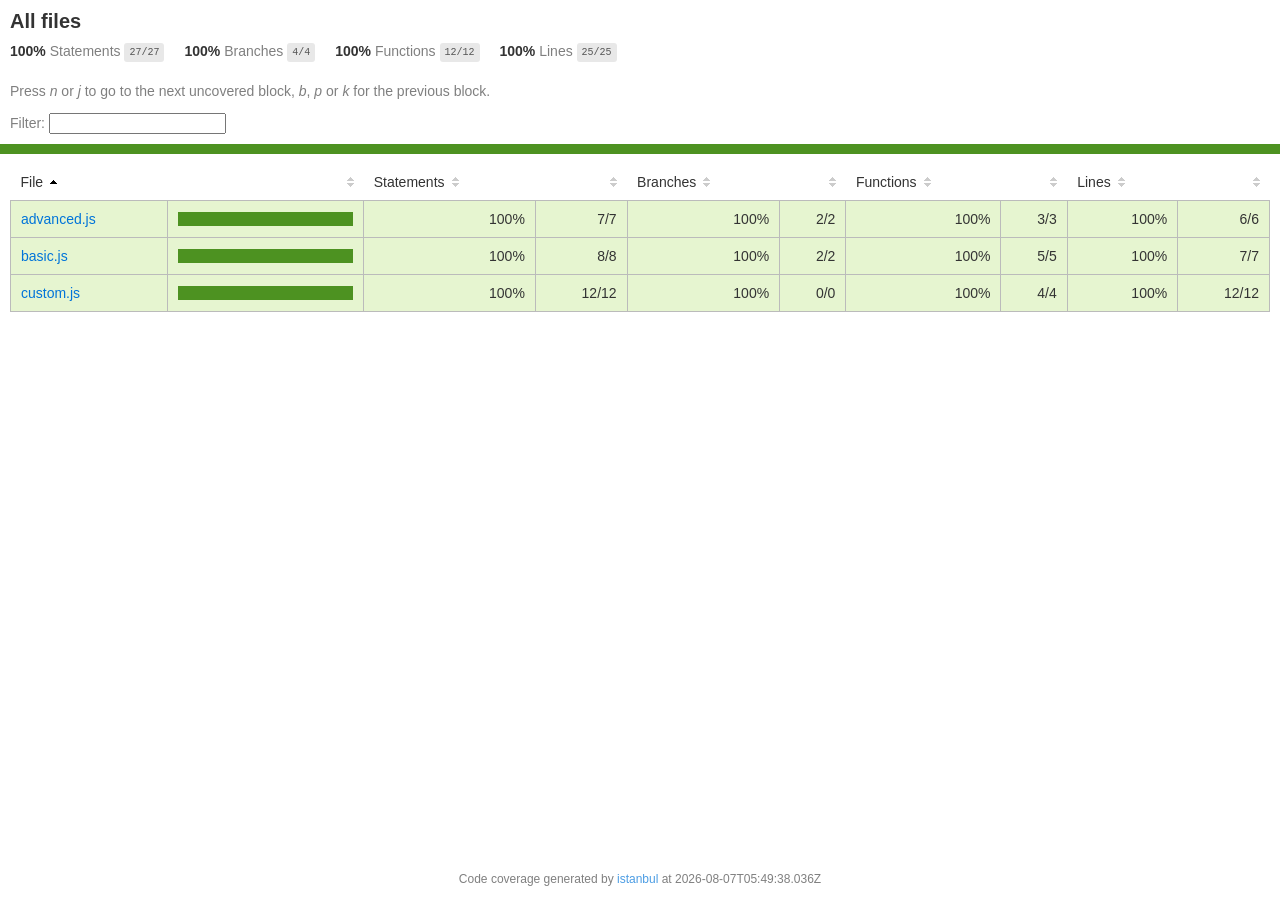
==== code-coverage-report/lcov-report/index.html @ f172c20b "integration testing lab" ====
<!doctype html>
<html lang="en">

<head>
    <title>Code coverage report for All files</title>
    <meta charset="utf-8" />
    <link rel="stylesheet" href="prettify.css" />
    <link rel="stylesheet" href="base.css" />
    <link rel="shortcut icon" type="image/x-icon" href="favicon.png" />
    <meta name="viewport" content="width=device-width, initial-scale=1" />
    <style type='text/css'>
        .coverage-summary .sorter {
            background-image: url(sort-arrow-sprite.png);
        }
    </style>
</head>
    
<body>
<div class='wrapper'>
    <div class='pad1'>
        <h1>All files</h1>
        <div class='clearfix'>
            
            <div class='fl pad1y space-right2'>
                <span class="strong">100% </span>
                <span class="quiet">Statements</span>
                <span class='fraction'>27/27</span>
            </div>
        
            
            <div class='fl pad1y space-right2'>
                <span class="strong">100% </span>
                <span class="quiet">Branches</span>
                <span class='fraction'>4/4</span>
            </div>
        
            
            <div class='fl pad1y space-right2'>
                <span class="strong">100% </span>
                <span class="quiet">Functions</span>
                <span class='fraction'>12/12</span>
            </div>
        
            
            <div class='fl pad1y space-right2'>
                <span class="strong">100% </span>
                <span class="quiet">Lines</span>
                <span class='fraction'>25/25</span>
            </div>
        
            
        </div>
        <p class="quiet">
            Press <em>n</em> or <em>j</em> to go to the next uncovered block, <em>b</em>, <em>p</em> or <em>k</em> for the previous block.
        </p>
        <template id="filterTemplate">
            <div class="quiet">
                Filter:
                <input type="search" id="fileSearch">
            </div>
        </template>
    </div>
    <div class='status-line high'></div>
    <div class="pad1">
<table class="coverage-summary">
<thead>
<tr>
   <th data-col="file" data-fmt="html" data-html="true" class="file">File</th>
   <th data-col="pic" data-type="number" data-fmt="html" data-html="true" class="pic"></th>
   <th data-col="statements" data-type="number" data-fmt="pct" class="pct">Statements</th>
   <th data-col="statements_raw" data-type="number" data-fmt="html" class="abs"></th>
   <th data-col="branches" data-type="number" data-fmt="pct" class="pct">Branches</th>
   <th data-col="branches_raw" data-type="number" data-fmt="html" class="abs"></th>
   <th data-col="functions" data-type="number" data-fmt="pct" class="pct">Functions</th>
   <th data-col="functions_raw" data-type="number" data-fmt="html" class="abs"></th>
   <th data-col="lines" data-type="number" data-fmt="pct" class="pct">Lines</th>
   <th data-col="lines_raw" data-type="number" data-fmt="html" class="abs"></th>
</tr>
</thead>
<tbody><tr>
	<td class="file high" data-value="advanced.js"><a href="advanced.js.html">advanced.js</a></td>
	<td data-value="100" class="pic high">
	<div class="chart"><div class="cover-fill cover-full" style="width: 100%"></div><div class="cover-empty" style="width: 0%"></div></div>
	</td>
	<td data-value="100" class="pct high">100%</td>
	<td data-value="7" class="abs high">7/7</td>
	<td data-value="100" class="pct high">100%</td>
	<td data-value="2" class="abs high">2/2</td>
	<td data-value="100" class="pct high">100%</td>
	<td data-value="3" class="abs high">3/3</td>
	<td data-value="100" class="pct high">100%</td>
	<td data-value="6" class="abs high">6/6</td>
	</tr>

<tr>
	<td class="file high" data-value="basic.js"><a href="basic.js.html">basic.js</a></td>
	<td data-value="100" class="pic high">
	<div class="chart"><div class="cover-fill cover-full" style="width: 100%"></div><div class="cover-empty" style="width: 0%"></div></div>
	</td>
	<td data-value="100" class="pct high">100%</td>
	<td data-value="8" class="abs high">8/8</td>
	<td data-value="100" class="pct high">100%</td>
	<td data-value="2" class="abs high">2/2</td>
	<td data-value="100" class="pct high">100%</td>
	<td data-value="5" class="abs high">5/5</td>
	<td data-value="100" class="pct high">100%</td>
	<td data-value="7" class="abs high">7/7</td>
	</tr>

<tr>
	<td class="file high" data-value="custom.js"><a href="custom.js.html">custom.js</a></td>
	<td data-value="100" class="pic high">
	<div class="chart"><div class="cover-fill cover-full" style="width: 100%"></div><div class="cover-empty" style="width: 0%"></div></div>
	</td>
	<td data-value="100" class="pct high">100%</td>
	<td data-value="12" class="abs high">12/12</td>
	<td data-value="100" class="pct high">100%</td>
	<td data-value="0" class="abs high">0/0</td>
	<td data-value="100" class="pct high">100%</td>
	<td data-value="4" class="abs high">4/4</td>
	<td data-value="100" class="pct high">100%</td>
	<td data-value="12" class="abs high">12/12</td>
	</tr>

</tbody>
</table>
</div>
                <div class='push'></div><!-- for sticky footer -->
            </div><!-- /wrapper -->
            <div class='footer quiet pad2 space-top1 center small'>
                Code coverage generated by
                <a href="https://istanbul.js.org/" target="_blank" rel="noopener noreferrer">istanbul</a>
                at 2026-08-07T05:49:38.036Z
            </div>
        <script src="prettify.js"></script>
        <script>
            window.onload = function () {
                prettyPrint();
            };
        </script>
        <script src="sorter.js"></script>
        <script src="block-navigation.js"></script>
    </body>
</html>
---- code-coverage-report/lcov-report/prettify.css ----
.pln{color:#000}@media screen{.str{color:#080}.kwd{color:#008}.com{color:#800}.typ{color:#606}.lit{color:#066}.pun,.opn,.clo{color:#660}.tag{color:#008}.atn{color:#606}.atv{color:#080}.dec,.var{color:#606}.fun{color:red}}@media print,projection{.str{color:#060}.kwd{color:#006;font-weight:bold}.com{color:#600;font-style:italic}.typ{color:#404;font-weight:bold}.lit{color:#044}.pun,.opn,.clo{color:#440}.tag{color:#006;font-weight:bold}.atn{color:#404}.atv{color:#060}}pre.prettyprint{padding:2px;border:1px solid #888}ol.linenums{margin-top:0;margin-bottom:0}li.L0,li.L1,li.L2,li.L3,li.L5,li.L6,li.L7,li.L8{list-style-type:none}li.L1,li.L3,li.L5,li.L7,li.L9{background:#eee}
---- code-coverage-report/lcov-report/base.css ----
body, html {
  margin:0; padding: 0;
  height: 100%;
}
body {
    font-family: Helvetica Neue, Helvetica, Arial;
    font-size: 14px;
    color:#333;
}
.small { font-size: 12px; }
*, *:after, *:before {
  -webkit-box-sizing:border-box;
     -moz-box-sizing:border-box;
          box-sizing:border-box;
  }
h1 { font-size: 20px; margin: 0;}
h2 { font-size: 14px; }
pre {
    font: 12px/1.4 Consolas, "Liberation Mono", Menlo, Courier, monospace;
    margin: 0;
    padding: 0;
    -moz-tab-size: 2;
    -o-tab-size:  2;
    tab-size: 2;
}
a { color:#0074D9; text-decoration:none; }
a:hover { text-decoration:underline; }
.strong { font-weight: bold; }
.space-top1 { padding: 10px 0 0 0; }
.pad2y { padding: 20px 0; }
.pad1y { padding: 10px 0; }
.pad2x { padding: 0 20px; }
.pad2 { padding: 20px; }
.pad1 { padding: 10px; }
.space-left2 { padding-left:55px; }
.space-right2 { padding-right:20px; }
.center { text-align:center; }
.clearfix { display:block; }
.clearfix:after {
  content:'';
  display:block;
  height:0;
  clear:both;
  visibility:hidden;
  }
.fl { float: left; }
@media only screen and (max-width:640px) {
  .col3 { width:100%; max-width:100%; }
  .hide-mobile { display:none!important; }
}

.quiet {
  color: #7f7f7f;
  color: rgba(0,0,0,0.5);
}
.quiet a { opacity: 0.7; }

.fraction {
  font-family: Consolas, 'Liberation Mono', Menlo, Courier, monospace;
  font-size: 10px;
  color: #555;
  background: #E8E8E8;
  padding: 4px 5px;
  border-radius: 3px;
  vertical-align: middle;
}

div.path a:link, div.path a:visited { color: #333; }
table.coverage {
  border-collapse: collapse;
  margin: 10px 0 0 0;
  padding: 0;
}

table.coverage td {
  margin: 0;
  padding: 0;
  vertical-align: top;
}
table.coverage td.line-count {
    text-align: right;
    padding: 0 5px 0 20px;
}
table.coverage td.line-coverage {
    text-align: right;
    padding-right: 10px;
    min-width:20px;
}

table.coverage td span.cline-any {
    display: inline-block;
    padding: 0 5px;
    width: 100%;
}
.missing-if-branch {
    display: inline-block;
    margin-right: 5px;
    border-radius: 3px;
    position: relative;
    padding: 0 4px;
    background: #333;
    color: yellow;
}

.skip-if-branch {
    display: none;
    margin-right: 10px;
    position: relative;
    padding: 0 4px;
    background: #ccc;
    color: white;
}
.missing-if-branch .typ, .skip-if-branch .typ {
    color: inherit !important;
}
.coverage-summary {
  border-collapse: collapse;
  width: 100%;
}
.coverage-summary tr { border-bottom: 1px solid #bbb; }
.keyline-all { border: 1px solid #ddd; }
.coverage-summary td, .coverage-summary th { padding: 10px; }
.coverage-summary tbody { border: 1px solid #bbb; }
.coverage-summary td { border-right: 1px solid #bbb; }
.coverage-summary td:last-child { border-right: none; }
.coverage-summary th {
  text-align: left;
  font-weight: normal;
  white-space: nowrap;
}
.coverage-summary th.file { border-right: none !important; }
.coverage-summary th.pct { }
.coverage-summary th.pic,
.coverage-summary th.abs,
.coverage-summary td.pct,
.coverage-summary td.abs { text-align: right; }
.coverage-summary td.file { white-space: nowrap;  }
.coverage-summary td.pic { min-width: 120px !important;  }
.coverage-summary tfoot td { }

.coverage-summary .sorter {
    height: 10px;
    width: 7px;
    display: inline-block;
    margin-left: 0.5em;
    background: url(sort-arrow-sprite.png) no-repeat scroll 0 0 transparent;
}
.coverage-summary .sorted .sorter {
    background-position: 0 -20px;
}
.coverage-summary .sorted-desc .sorter {
    background-position: 0 -10px;
}
.status-line {  height: 10px; }
/* yellow */
.cbranch-no { background: yellow !important; color: #111; }
/* dark red */
.red.solid, .status-line.low, .low .cover-fill { background:#C21F39 }
.low .chart { border:1px solid #C21F39 }
.highlighted,
.highlighted .cstat-no, .highlighted .fstat-no, .highlighted .cbranch-no{
  background: #C21F39 !important;
}
/* medium red */
.cstat-no, .fstat-no, .cbranch-no, .cbranch-no { background:#F6C6CE }
/* light red */
.low, .cline-no { background:#FCE1E5 }
/* light green */
.high, .cline-yes { background:rgb(230,245,208) }
/* medium green */
.cstat-yes { background:rgb(161,215,106) }
/* dark green */
.status-line.high, .high .cover-fill { background:rgb(77,146,33) }
.high .chart { border:1px solid rgb(77,146,33) }
/* dark yellow (gold) */
.status-line.medium, .medium .cover-fill { background: #f9cd0b; }
.medium .chart { border:1px solid #f9cd0b; }
/* light yellow */
.medium { background: #fff4c2; }

.cstat-skip { background: #ddd; color: #111; }
.fstat-skip { background: #ddd; color: #111 !important; }
.cbranch-skip { background: #ddd !important; color: #111; }

span.cline-neutral { background: #eaeaea; }

.coverage-summary td.empty {
    opacity: .5;
    padding-top: 4px;
    padding-bottom: 4px;
    line-height: 1;
    color: #888;
}

.cover-fill, .cover-empty {
  display:inline-block;
  height: 12px;
}
.chart {
  line-height: 0;
}
.cover-empty {
    background: white;
}
.cover-full {
    border-right: none !important;
}
pre.prettyprint {
    border: none !important;
    padding: 0 !important;
    margin: 0 !important;
}
.com { color: #999 !important; }
.ignore-none { color: #999; font-weight: normal; }

.wrapper {
  min-height: 100%;
  height: auto !important;
  height: 100%;
  margin: 0 auto -48px;
}
.footer, .push {
  height: 48px;
}
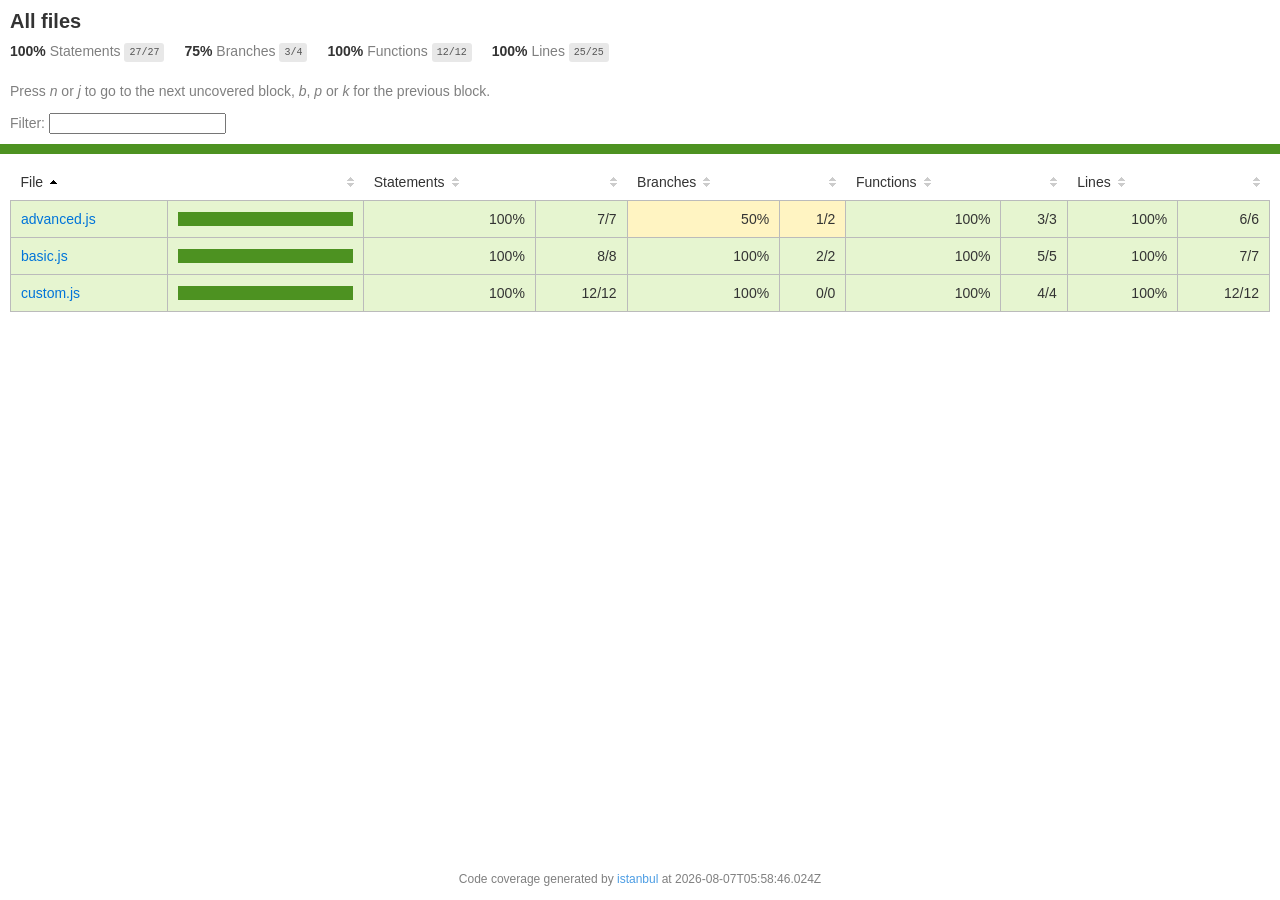
==== commit 25b00794: "update: ui changes" ====
--- a/code-coverage-report/lcov-report/index.html
+++ b/code-coverage-report/lcov-report/index.html
@@ -30,9 +30,9 @@
         
             
             <div class='fl pad1y space-right2'>
-                <span class="strong">100% </span>
+                <span class="strong">75% </span>
                 <span class="quiet">Branches</span>
-                <span class='fraction'>4/4</span>
+                <span class='fraction'>3/4</span>
             </div>
         
             
@@ -85,8 +85,8 @@
 	</td>
 	<td data-value="100" class="pct high">100%</td>
 	<td data-value="7" class="abs high">7/7</td>
-	<td data-value="100" class="pct high">100%</td>
-	<td data-value="2" class="abs high">2/2</td>
+	<td data-value="50" class="pct medium">50%</td>
+	<td data-value="2" class="abs medium">1/2</td>
 	<td data-value="100" class="pct high">100%</td>
 	<td data-value="3" class="abs high">3/3</td>
 	<td data-value="100" class="pct high">100%</td>
@@ -131,7 +131,7 @@
             <div class='footer quiet pad2 space-top1 center small'>
                 Code coverage generated by
                 <a href="https://istanbul.js.org/" target="_blank" rel="noopener noreferrer">istanbul</a>
-                at 2026-08-07T05:49:38.036Z
+                at 2026-08-07T05:58:46.024Z
             </div>
         <script src="prettify.js"></script>
         <script>
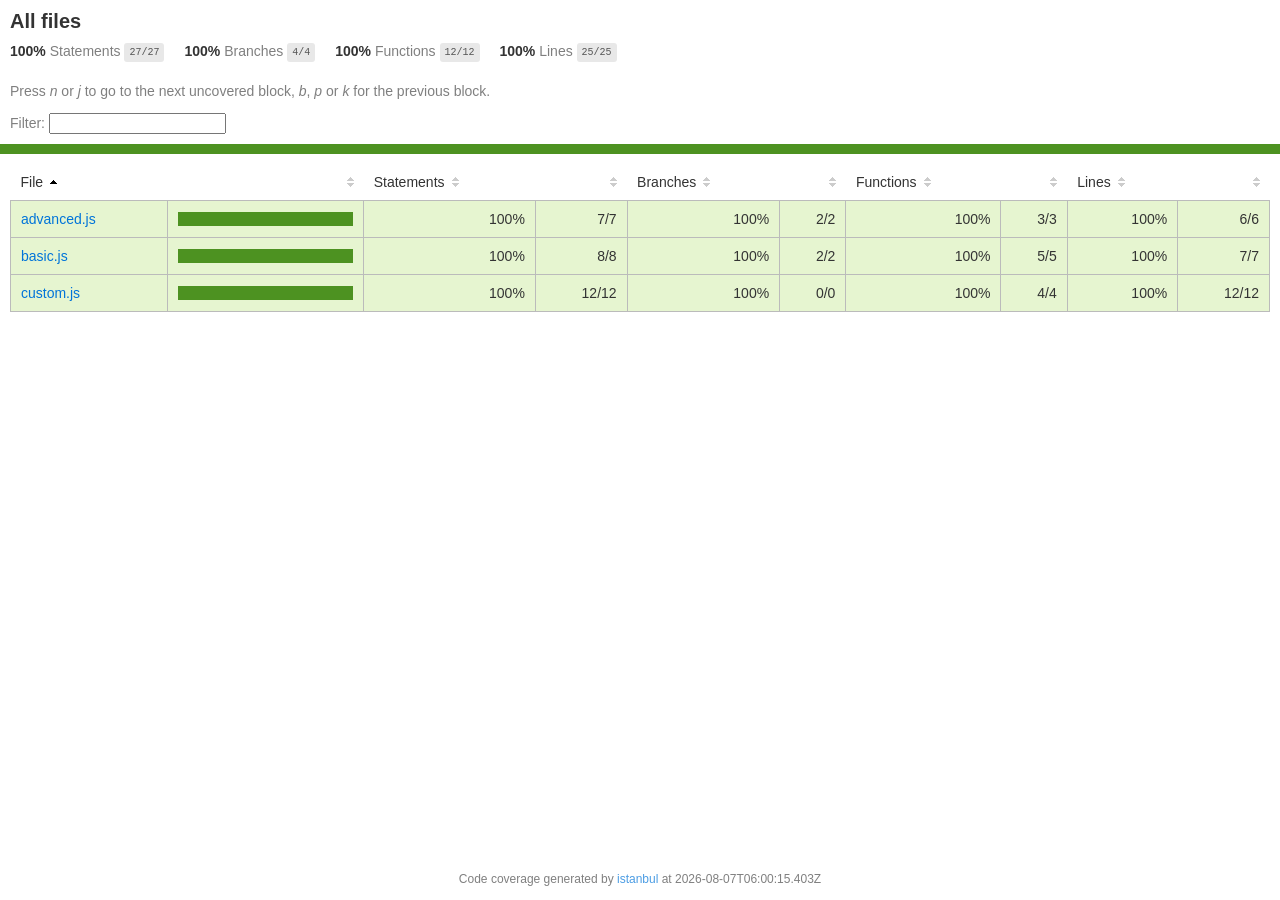
==== commit 3fa1e611: "update: ran test" ====
--- a/code-coverage-report/lcov-report/index.html
+++ b/code-coverage-report/lcov-report/index.html
@@ -30,9 +30,9 @@
         
             
             <div class='fl pad1y space-right2'>
-                <span class="strong">75% </span>
+                <span class="strong">100% </span>
                 <span class="quiet">Branches</span>
-                <span class='fraction'>3/4</span>
+                <span class='fraction'>4/4</span>
             </div>
         
             
@@ -85,8 +85,8 @@
 	</td>
 	<td data-value="100" class="pct high">100%</td>
 	<td data-value="7" class="abs high">7/7</td>
-	<td data-value="50" class="pct medium">50%</td>
-	<td data-value="2" class="abs medium">1/2</td>
+	<td data-value="100" class="pct high">100%</td>
+	<td data-value="2" class="abs high">2/2</td>
 	<td data-value="100" class="pct high">100%</td>
 	<td data-value="3" class="abs high">3/3</td>
 	<td data-value="100" class="pct high">100%</td>
@@ -131,7 +131,7 @@
             <div class='footer quiet pad2 space-top1 center small'>
                 Code coverage generated by
                 <a href="https://istanbul.js.org/" target="_blank" rel="noopener noreferrer">istanbul</a>
-                at 2026-08-07T05:58:46.024Z
+                at 2026-08-07T06:00:15.403Z
             </div>
         <script src="prettify.js"></script>
         <script>
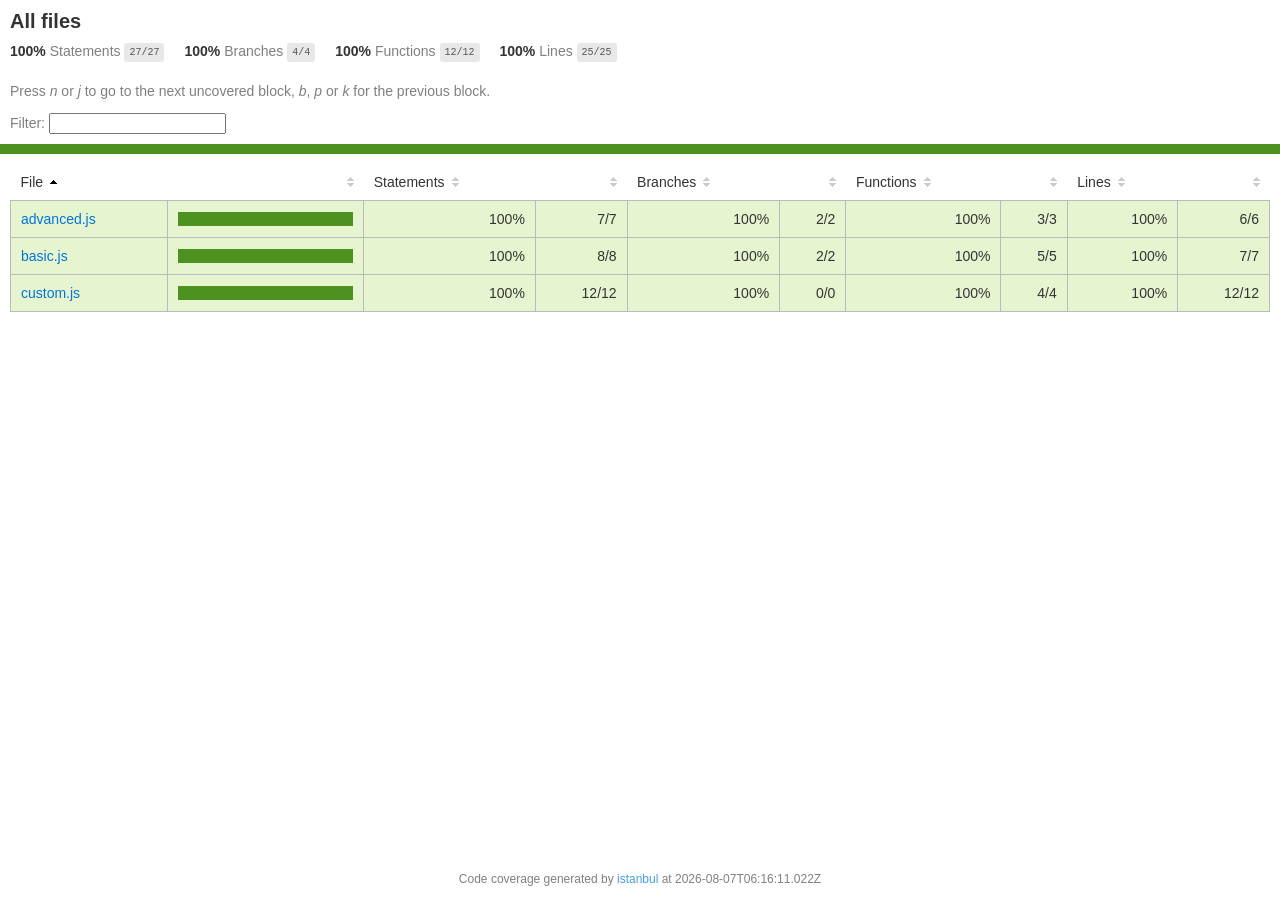
==== commit b6cc7641: "update : stub test added" ====
--- a/code-coverage-report/lcov-report/index.html
+++ b/code-coverage-report/lcov-report/index.html
@@ -131,7 +131,7 @@
             <div class='footer quiet pad2 space-top1 center small'>
                 Code coverage generated by
                 <a href="https://istanbul.js.org/" target="_blank" rel="noopener noreferrer">istanbul</a>
-                at 2026-08-07T06:00:15.403Z
+                at 2026-08-07T06:16:11.022Z
             </div>
         <script src="prettify.js"></script>
         <script>
